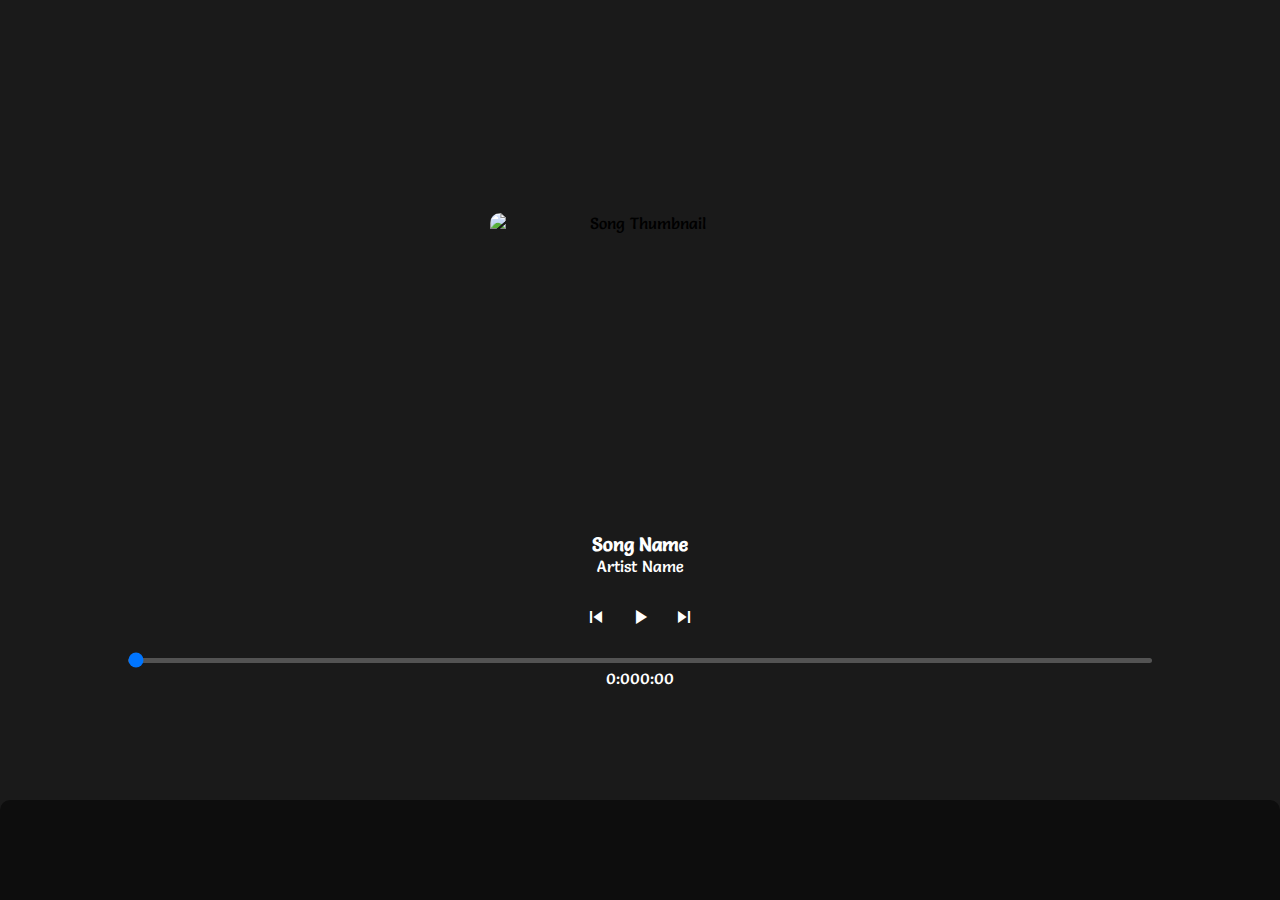
==== play/index.html @ 30ce2473 "Lyrics layout size fix" ====
<!DOCTYPE html>
<html lang="en">
<head>
    <meta charset="UTF-8">
    <meta name="viewport" content="width=device-width, initial-scale=1.0">
    <title>Antara Player</title>
    <link href="https://fonts.googleapis.com/icon?family=Material+Icons" rel="stylesheet">
    <link href="https://fonts.googleapis.com/css2?family=Salsa&display=swap" rel="stylesheet">
    <link rel="stylesheet" href="styles.css">
</head>
<body>
<div class="audio-container">
    <!-- Background overlay -->
    <div id="background-overlay"></div>
    
    <!-- Audio details -->
    <div id="audio-details">
        <img id="audio-thumbnail" src="https://via.placeholder.com/150" alt="Song Thumbnail">
        <h3 id="song-name">Song Name</h3>
        <p id="artist-name">Artist Name</p>
    </div>
    
    <!-- Player controls -->
    <div id="player-controls">
        <button id="previous-button" class="control-button"><span class="material-icons">skip_previous</span></button>
        <button id="play-pause-button" class="control-button"><span class="material-icons">play_arrow</span></button>
        <button id="next-button" class="control-button"><span class="material-icons">skip_next</span></button>
    </div>
    
    <!-- Seek bar -->
    <input type="range" id="progress-bar" class="progress-bar" min="0" max="100" value="0">
    
    <!-- Duration text -->
    <div id="duration-text">
        <span id="current-duration">0:00</span>
        <span id="total-duration">0:00</span>
    </div>
    
    <!-- Audio player -->
    <audio id="audio-player" autoplay>
        <source id="audio-source" src="" type="audio/mpeg">
        Your browser does not support the audio tag.
    </audio>

    <!-- Lyrics view -->
    <div id="lyrics-container">
        <div id="lyrics-view">
            <!-- Lyrics content will be dynamically inserted here -->
        </div>
    </div>

    
<script src="script.js"></script>
</body>
</html>
---- play/styles.css ----
/* Reset default margin and padding */
* {
    margin: 0;
    padding: 0;
    box-sizing: border-box;
}

/* Body styles */
body {
    background-color: #1a1a1a;
    font-family: 'Salsa', sans-serif;
}

/* Audio container styles */
.audio-container {
    position: relative;
    display: flex;
    flex-direction: column;
    align-items: center;
    justify-content: center;
    height: 100vh;
}

/* Background overlay styles */
#background-overlay {
    position: absolute;
    top: 0;
    left: 0;
    width: 100%;
    height: 100%;
    background-size: cover;
    background-position: center;
    filter: blur(10px);
}

/* Audio details styles */
#audio-details {
    position: relative;
    z-index: 1;
    display: flex;
    align-items: center;
    justify-content: center;
    flex-direction: column;
    text-align: center;
    margin-bottom: 20px;
}

#audio-thumbnail {
    width: 300px;
    height: 300px;
    border-radius: 10px;
    margin-bottom: 20px;
}

#song-name {
    margin: 0;
    color: #fff;
}

#artist-name {
    margin: 0;
    color: #fff;
}

/* Player controls styles */
#player-controls {
    position: relative;
    z-index: 1;
    display: flex;
    align-items: center;
    justify-content: center;
    margin-bottom: 20px;
}

.control-button {
    background-color: transparent;
    border: none;
    cursor: pointer;
    font-size: 36px;
    color: #fff;
    margin: 0 10px;
}

/* Progress bar styles */
#progress-bar {
    -webkit-appearance: none;
    appearance: none;
    width: 80%;
    height: 5px;
    background-color: #535353;
    border-radius: 10px;
    outline: none;
}

/* Duration text styles */
#duration-text {
    display: flex;
    justify-content: space-between;
    color: #fff;
    margin-top: 5px;
}

/* Lyrics container styles */
#lyrics-container {
    position: absolute;
    bottom: 0;
    left: 0;
    width: 100%;
    height: 100px; /* Set a fixed height for the lyrics container */
    overflow: hidden; /* Hide overflow to prevent lyrics from expanding beyond the container */
    background-color: rgba(0, 0, 0, 0.5);
    border-radius: 10px 10px 0 0;
    z-index: 1; /* Ensure lyrics container appears above background overlay */
}

/* Lyrics view styles */
#lyrics-view {
    width: 100%;
    height: 100%;
    padding: 10px;
    overflow-y: auto;
}

/* Lyrics toggle button styles */
#lyrics-toggle-button {
    position: absolute;
    bottom: 10px;
    left: 50%;
    transform: translateX(-50%);
    background-color: rgba(0, 0, 0, 0.5);
    color: #fff;
    padding: 10px;
    border-radius: 10px;
    cursor: pointer;
    transition: transform 0.3s ease-in-out;
}

#lyrics-toggle-button:hover {
    transform: translateY(-5px);
}

.lyrics-visible #lyrics-toggle-button {
    transform: translateY(-100%);
}

.lyrics-visible #lyrics-container {
    height: 20vh; /* Increase height to show lyrics */
}
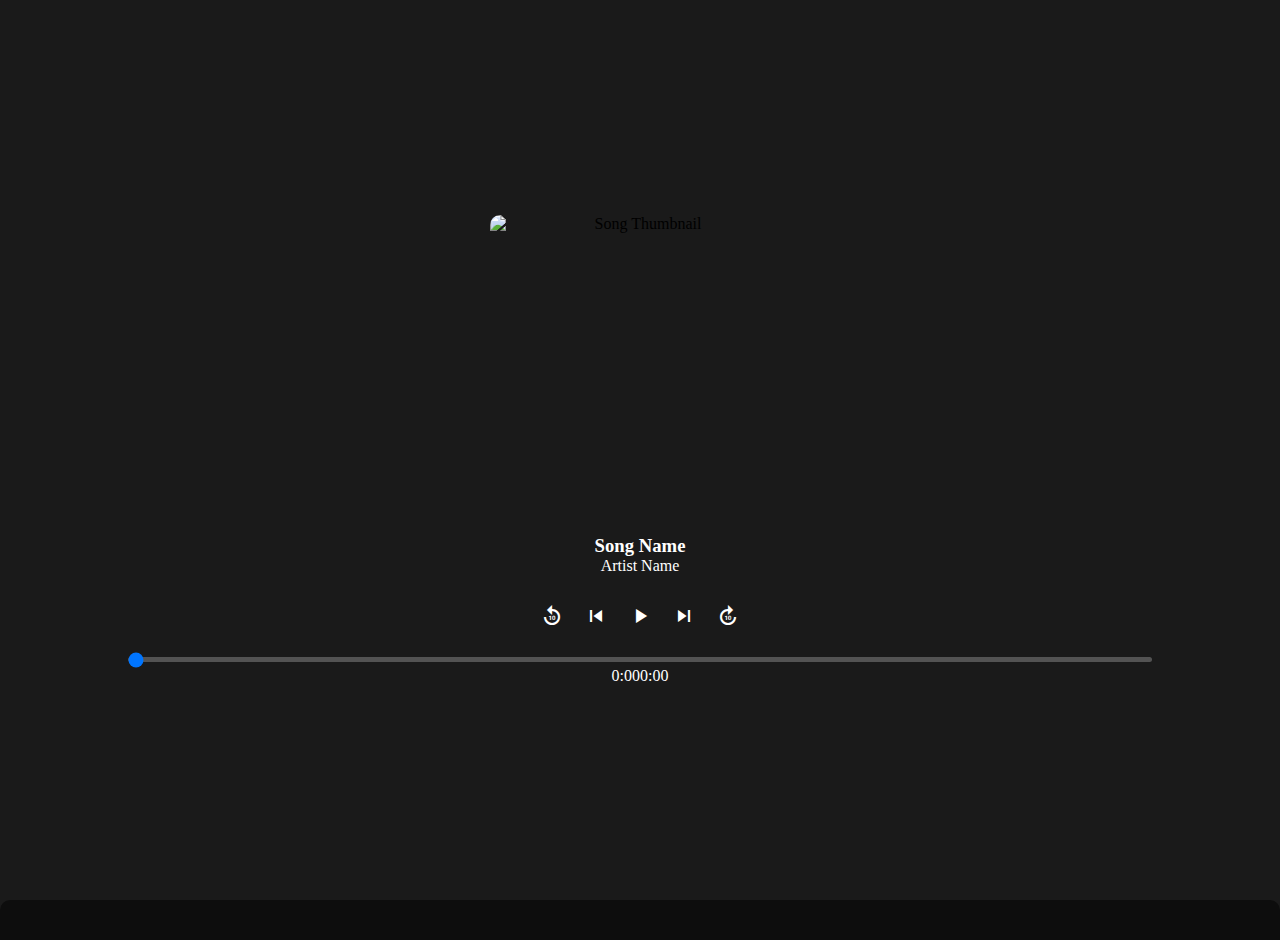
==== commit fdc1e217: "ClulesVibe look" ====
--- a/play/index.html
+++ b/play/index.html
@@ -22,9 +22,11 @@
     
     <!-- Player controls -->
     <div id="player-controls">
+        <button id="backward-10-button" class="control-button"><span class="material-icons">replay_10</span></button>
         <button id="previous-button" class="control-button"><span class="material-icons">skip_previous</span></button>
         <button id="play-pause-button" class="control-button"><span class="material-icons">play_arrow</span></button>
         <button id="next-button" class="control-button"><span class="material-icons">skip_next</span></button>
+        <button id="forward-10-button" class="control-button"><span class="material-icons">forward_10</span></button>
     </div>
     
     <!-- Seek bar -->
@@ -42,14 +44,12 @@
         Your browser does not support the audio tag.
     </audio>
 
-    <!-- Lyrics view -->
+    <!-- Lyrics container -->
     <div id="lyrics-container">
-        <div id="lyrics-view">
-            <!-- Lyrics content will be dynamically inserted here -->
-        </div>
+        <p id="lyrics-view"></p>
     </div>
+</div>
 
-    
 <script src="script.js"></script>
 </body>
 </html>
--- a/play/styles.css
+++ b/play/styles.css
@@ -7,8 +7,9 @@
 
 /* Body styles */
 body {
+    margin: 0;
+    padding: 0;
     background-color: #1a1a1a;
-    font-family: 'Salsa', sans-serif;
 }
 
 /* Audio container styles */
@@ -31,6 +32,13 @@
     background-size: cover;
     background-position: center;
     filter: blur(10px);
+    animation: fadeInOut 10s infinite alternate;
+}
+
+@keyframes fadeInOut {
+    0% { opacity: 0; }
+    50% { opacity: 1; }
+    100% { opacity: 0; }
 }
 
 /* Audio details styles */
@@ -100,31 +108,25 @@
     margin-top: 5px;
 }
 
-/* Lyrics container styles */
-#lyrics-container {
+/* Lyrics view styles */
+#lyrics-view {
     position: absolute;
     bottom: 0;
     left: 0;
     width: 100%;
-    height: 100px; /* Set a fixed height for the lyrics container */
-    overflow: hidden; /* Hide overflow to prevent lyrics from expanding beyond the container */
     background-color: rgba(0, 0, 0, 0.5);
+    color: #fff;
+    padding: 20px;
     border-radius: 10px 10px 0 0;
-    z-index: 1; /* Ensure lyrics container appears above background overlay */
+    max-height: 50vh;
+    overflow-y: auto;
+    transition: max-height 0.5s ease-in-out;
+    transform: translateY(100%);
 }
 
-/* Lyrics view styles */
-#lyrics-view {
-    width: 100%;
-    height: 100%;
-    padding: 10px;
-    overflow-y: auto;
-}
-
-/* Lyrics toggle button styles */
 #lyrics-toggle-button {
     position: absolute;
-    bottom: 10px;
+    bottom: 0;
     left: 50%;
     transform: translateX(-50%);
     background-color: rgba(0, 0, 0, 0.5);
@@ -143,6 +145,6 @@
     transform: translateY(-100%);
 }
 
-.lyrics-visible #lyrics-container {
-    height: 20vh; /* Increase height to show lyrics */
+.lyrics-visible #lyrics-view {
+    transform: translateY(0);
 }
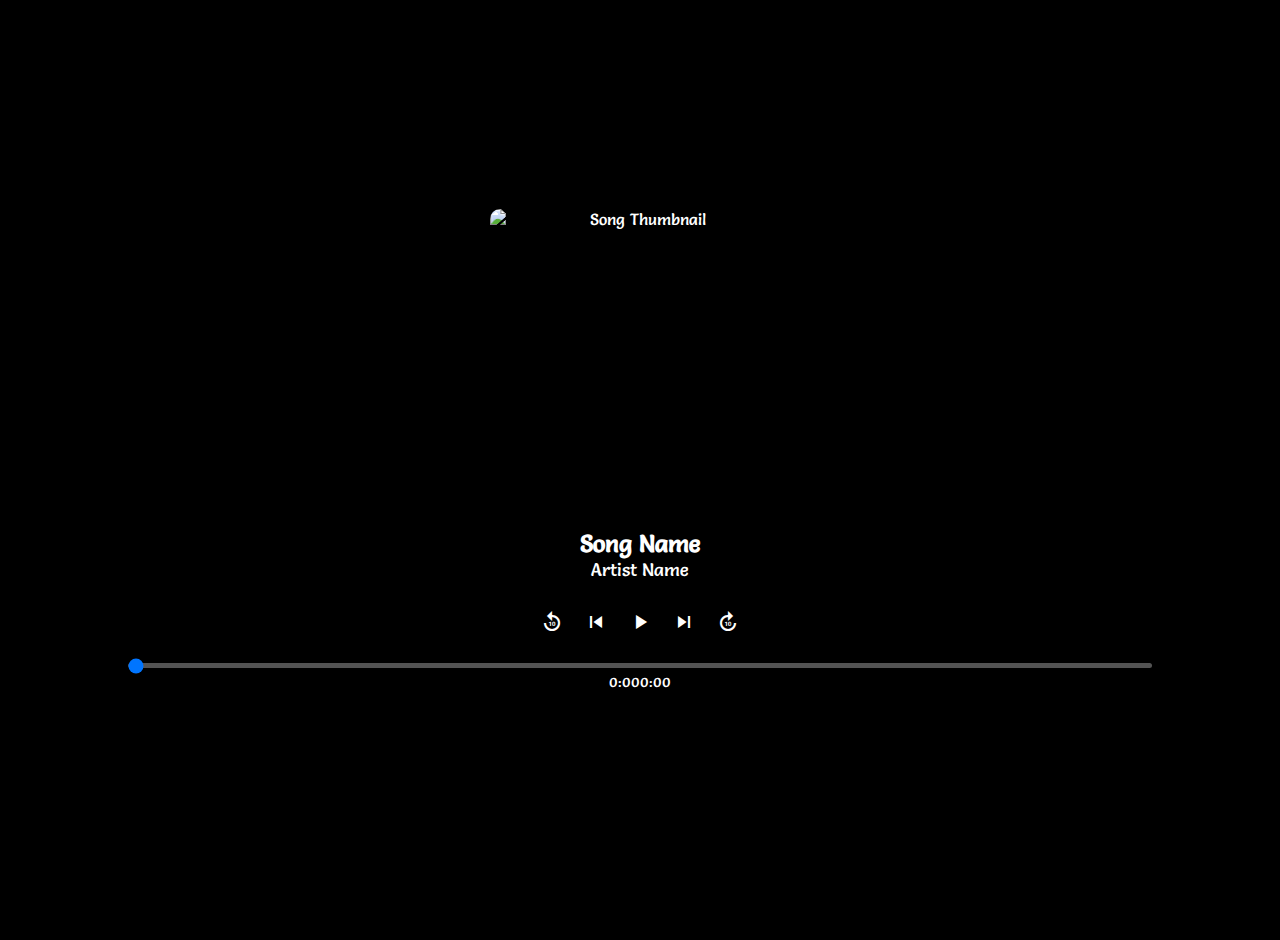
==== commit 1fc7166e: "Fade animation" ====
--- a/play/index.html
+++ b/play/index.html
@@ -1,5 +1,6 @@
 <!DOCTYPE html>
 <html lang="en">
+
 <head>
     <meta charset="UTF-8">
     <meta name="viewport" content="width=device-width, initial-scale=1.0">
@@ -8,48 +9,50 @@
     <link href="https://fonts.googleapis.com/css2?family=Salsa&display=swap" rel="stylesheet">
     <link rel="stylesheet" href="styles.css">
 </head>
+
 <body>
-<div class="audio-container">
-    <!-- Background overlay -->
-    <div id="background-overlay"></div>
-    
-    <!-- Audio details -->
-    <div id="audio-details">
-        <img id="audio-thumbnail" src="https://via.placeholder.com/150" alt="Song Thumbnail">
-        <h3 id="song-name">Song Name</h3>
-        <p id="artist-name">Artist Name</p>
+    <div class="audio-container">
+        <!-- Background overlay -->
+        <div id="background-overlay"></div>
+
+        <!-- Audio details -->
+        <div id="audio-details">
+            <img id="audio-thumbnail" src="https://via.placeholder.com/150" alt="Song Thumbnail">
+            <h3 id="song-name">Song Name</h3>
+            <p id="artist-name">Artist Name</p>
+        </div>
+
+        <!-- Player controls -->
+        <div id="player-controls">
+            <button id="backward-10-button" class="control-button"><span class="material-icons">replay_10</span></button>
+            <button id="previous-button" class="control-button"><span class="material-icons">skip_previous</span></button>
+            <button id="play-pause-button" class="control-button"><span class="material-icons">play_arrow</span></button>
+            <button id="next-button" class="control-button"><span class="material-icons">skip_next</span></button>
+            <button id="forward-10-button" class="control-button"><span class="material-icons">forward_10</span></button>
+        </div>
+
+        <!-- Seek bar -->
+        <input type="range" id="progress-bar" class="progress-bar" min="0" max="100" value="0">
+
+        <!-- Duration text -->
+        <div id="duration-text">
+            <span id="current-duration">0:00</span>
+            <span id="total-duration">0:00</span>
+        </div>
+
+        <!-- Audio player -->
+        <audio id="audio-player" autoplay>
+            <source id="audio-source" src="" type="audio/mpeg">
+            Your browser does not support the audio tag.
+        </audio>
+
+        <!-- Lyrics container -->
+        <div id="lyrics-container">
+            <p id="lyrics-view"></p>
+        </div>
     </div>
-    
-    <!-- Player controls -->
-    <div id="player-controls">
-        <button id="backward-10-button" class="control-button"><span class="material-icons">replay_10</span></button>
-        <button id="previous-button" class="control-button"><span class="material-icons">skip_previous</span></button>
-        <button id="play-pause-button" class="control-button"><span class="material-icons">play_arrow</span></button>
-        <button id="next-button" class="control-button"><span class="material-icons">skip_next</span></button>
-        <button id="forward-10-button" class="control-button"><span class="material-icons">forward_10</span></button>
-    </div>
-    
-    <!-- Seek bar -->
-    <input type="range" id="progress-bar" class="progress-bar" min="0" max="100" value="0">
-    
-    <!-- Duration text -->
-    <div id="duration-text">
-        <span id="current-duration">0:00</span>
-        <span id="total-duration">0:00</span>
-    </div>
-    
-    <!-- Audio player -->
-    <audio id="audio-player" autoplay>
-        <source id="audio-source" src="" type="audio/mpeg">
-        Your browser does not support the audio tag.
-    </audio>
 
-    <!-- Lyrics container -->
-    <div id="lyrics-container">
-        <p id="lyrics-view"></p>
-    </div>
-</div>
+    <script src="script.js"></script>
+</body>
 
-<script src="script.js"></script>
-</body>
 </html>
--- a/play/styles.css
+++ b/play/styles.css
@@ -7,9 +7,8 @@
 
 /* Body styles */
 body {
-    margin: 0;
-    padding: 0;
-    background-color: #1a1a1a;
+    background-color: #000;
+    font-family: 'Salsa', sans-serif;
 }
 
 /* Audio container styles */
@@ -32,13 +31,6 @@
     background-size: cover;
     background-position: center;
     filter: blur(10px);
-    animation: fadeInOut 10s infinite alternate;
-}
-
-@keyframes fadeInOut {
-    0% { opacity: 0; }
-    50% { opacity: 1; }
-    100% { opacity: 0; }
 }
 
 /* Audio details styles */
@@ -51,6 +43,7 @@
     flex-direction: column;
     text-align: center;
     margin-bottom: 20px;
+    color: #fff;
 }
 
 #audio-thumbnail {
@@ -62,12 +55,12 @@
 
 #song-name {
     margin: 0;
-    color: #fff;
+    font-size: 24px;
 }
 
 #artist-name {
     margin: 0;
-    color: #fff;
+    font-size: 18px;
 }
 
 /* Player controls styles */
@@ -106,6 +99,7 @@
     justify-content: space-between;
     color: #fff;
     margin-top: 5px;
+    font-size: 14px;
 }
 
 /* Lyrics view styles */
@@ -122,29 +116,13 @@
     overflow-y: auto;
     transition: max-height 0.5s ease-in-out;
     transform: translateY(100%);
-}
-
-#lyrics-toggle-button {
-    position: absolute;
-    bottom: 0;
-    left: 50%;
-    transform: translateX(-50%);
-    background-color: rgba(0, 0, 0, 0.5);
-    color: #fff;
-    padding: 10px;
-    border-radius: 10px;
-    cursor: pointer;
-    transition: transform 0.3s ease-in-out;
-}
-
-#lyrics-toggle-button:hover {
-    transform: translateY(-5px);
-}
-
-.lyrics-visible #lyrics-toggle-button {
-    transform: translateY(-100%);
+    font-size: 16px;
 }
 
 .lyrics-visible #lyrics-view {
     transform: translateY(0);
 }
+
+.lyrics-visible #background-overlay {
+    filter: blur(10px) brightness(70%);
+}
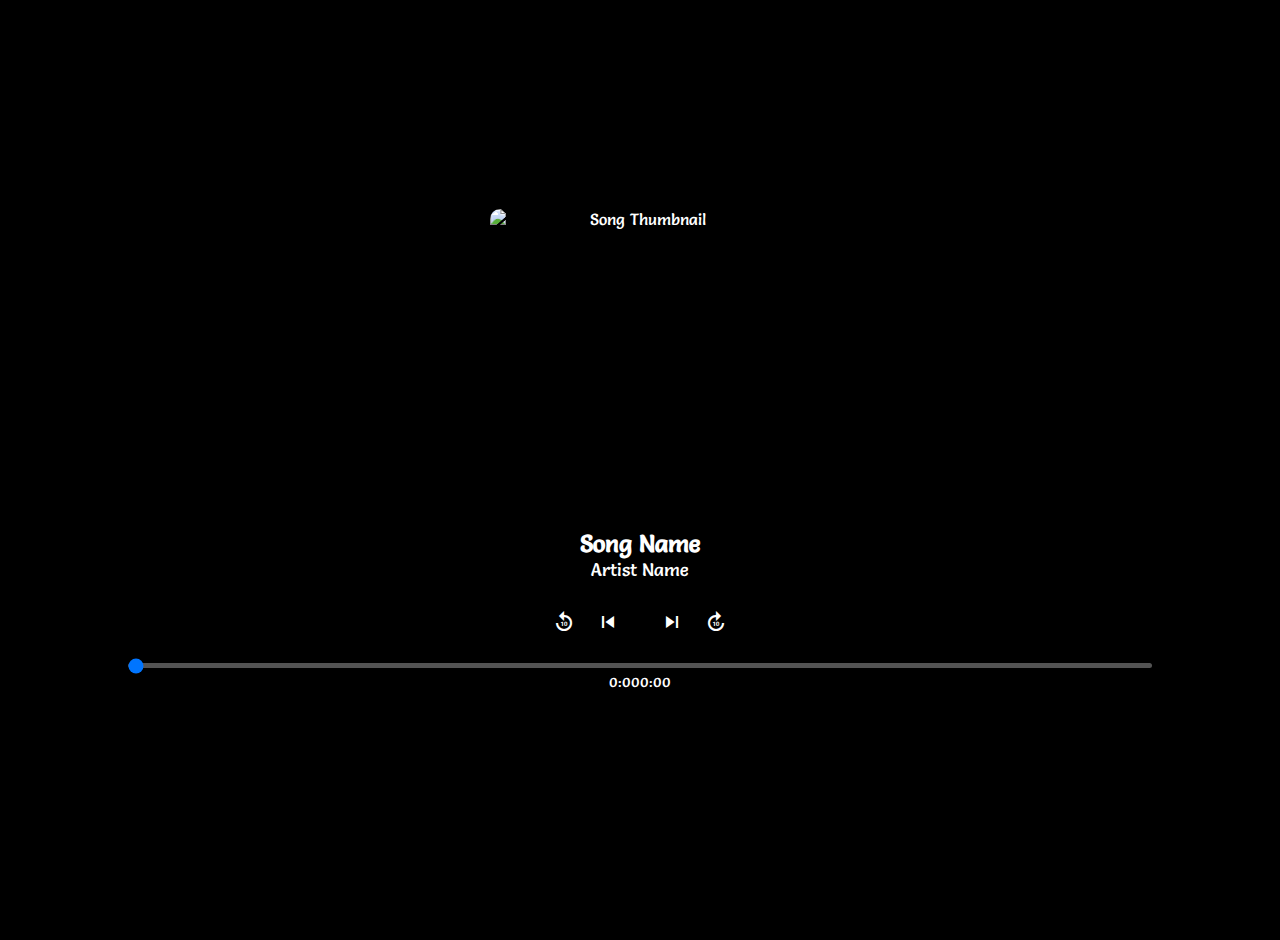
==== commit 9de08721: "Final Commit --player" ====
--- a/play/index.html
+++ b/play/index.html
@@ -8,6 +8,21 @@
     <link href="https://fonts.googleapis.com/icon?family=Material+Icons" rel="stylesheet">
     <link href="https://fonts.googleapis.com/css2?family=Salsa&display=swap" rel="stylesheet">
     <link rel="stylesheet" href="styles.css">
+    <style>
+        #background-overlay {
+            animation: fadeInOut 5s infinite alternate;
+        }
+
+        @keyframes fadeInOut {
+            0% {
+                opacity: 0.2;
+            }
+
+            100% {
+                opacity: 0.8;
+            }
+        }
+    </style>
 </head>
 
 <body>
@@ -26,7 +41,7 @@
         <div id="player-controls">
             <button id="backward-10-button" class="control-button"><span class="material-icons">replay_10</span></button>
             <button id="previous-button" class="control-button"><span class="material-icons">skip_previous</span></button>
-            <button id="play-pause-button" class="control-button"><span class="material-icons">play_arrow</span></button>
+            <button id="play-pause-button" class="control-button"><span class="material-icons" id="play-icon">play_arrow</span><span class="material-icons" id="pause-icon">pause</span></button>
             <button id="next-button" class="control-button"><span class="material-icons">skip_next</span></button>
             <button id="forward-10-button" class="control-button"><span class="material-icons">forward_10</span></button>
         </div>
--- a/play/styles.css
+++ b/play/styles.css
@@ -126,3 +126,9 @@
 .lyrics-visible #background-overlay {
     filter: blur(10px) brightness(70%);
 }
+
+
+#play-icon,
+#pause-icon {
+    display: none; 
+}
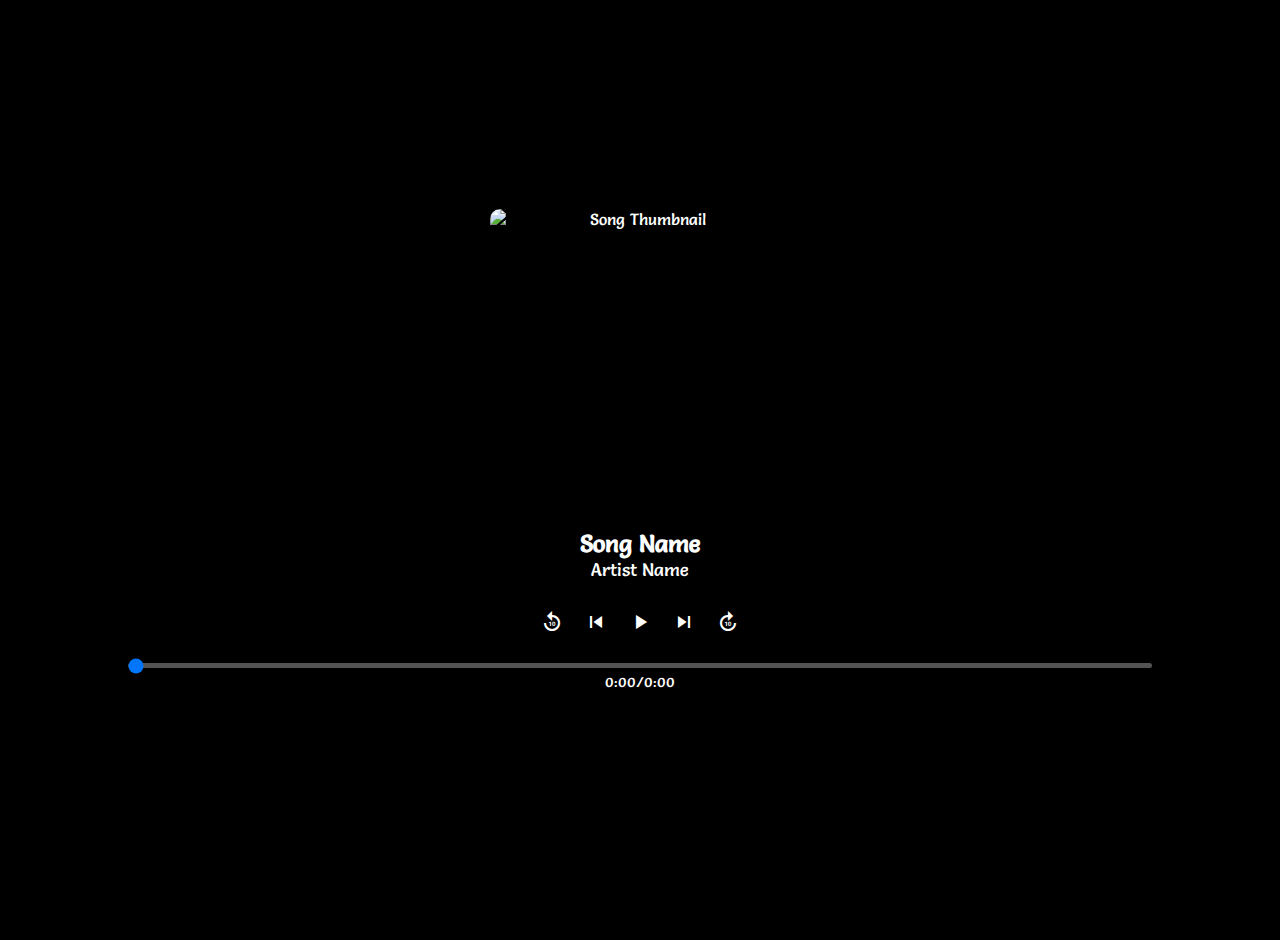
==== commit f3725020: "Final Release" ====
--- a/play/index.html
+++ b/play/index.html
@@ -52,6 +52,7 @@
         <!-- Duration text -->
         <div id="duration-text">
             <span id="current-duration">0:00</span>
+            <span id="duration-divider"> / </span>
             <span id="total-duration">0:00</span>
         </div>
 
--- a/play/styles.css
+++ b/play/styles.css
@@ -126,9 +126,3 @@
 .lyrics-visible #background-overlay {
     filter: blur(10px) brightness(70%);
 }
-
-
-#play-icon,
-#pause-icon {
-    display: none; 
-}
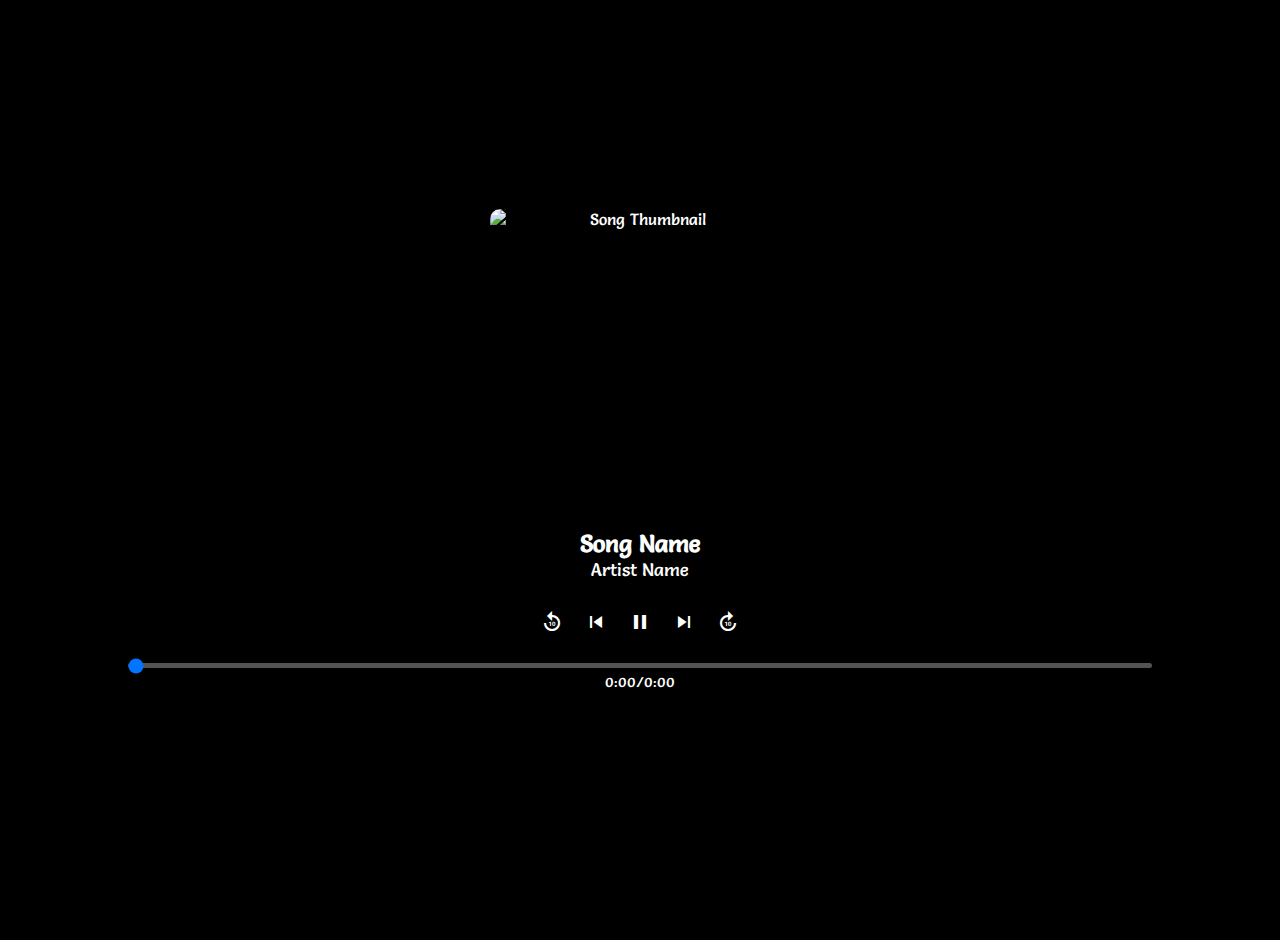
==== commit de652ec9: "minor changes" ====
--- a/play/index.html
+++ b/play/index.html
@@ -62,6 +62,14 @@
             Your browser does not support the audio tag.
         </audio>
 
+        <!-- Download app modal -->
+        <div id="download-app-modal">
+            <p>Background music isn't allowed on web due to privacy.</p>
+            <p>Please download our app to enjoy music without interruptions.</p>
+            <a href="https://youtu.be/dQw4w9WgXcQ?si=JtAi-XIYMhEx3xh7">Download App</a>
+        </div>
+
+
         <!-- Lyrics container -->
         <div id="lyrics-container">
             <p id="lyrics-view"></p>
--- a/play/styles.css
+++ b/play/styles.css
@@ -126,3 +126,28 @@
 .lyrics-visible #background-overlay {
     filter: blur(10px) brightness(70%);
 }
+
+/* Download app modal styles */
+#download-app-modal {
+    display: none;
+    position: fixed;
+    top: 0;
+    left: 0;
+    width: 100%;
+    height: 100%;
+    background-color: rgba(0, 0, 0, 0.8);
+    z-index: 9999;
+    color: #fff;
+    font-size: 24px;
+    text-align: center;
+    padding-top: 20%;
+}
+
+#download-app-modal p {
+    margin-bottom: 20px;
+}
+
+#download-app-modal a {
+    color: #fff;
+    text-decoration: underline;
+}
